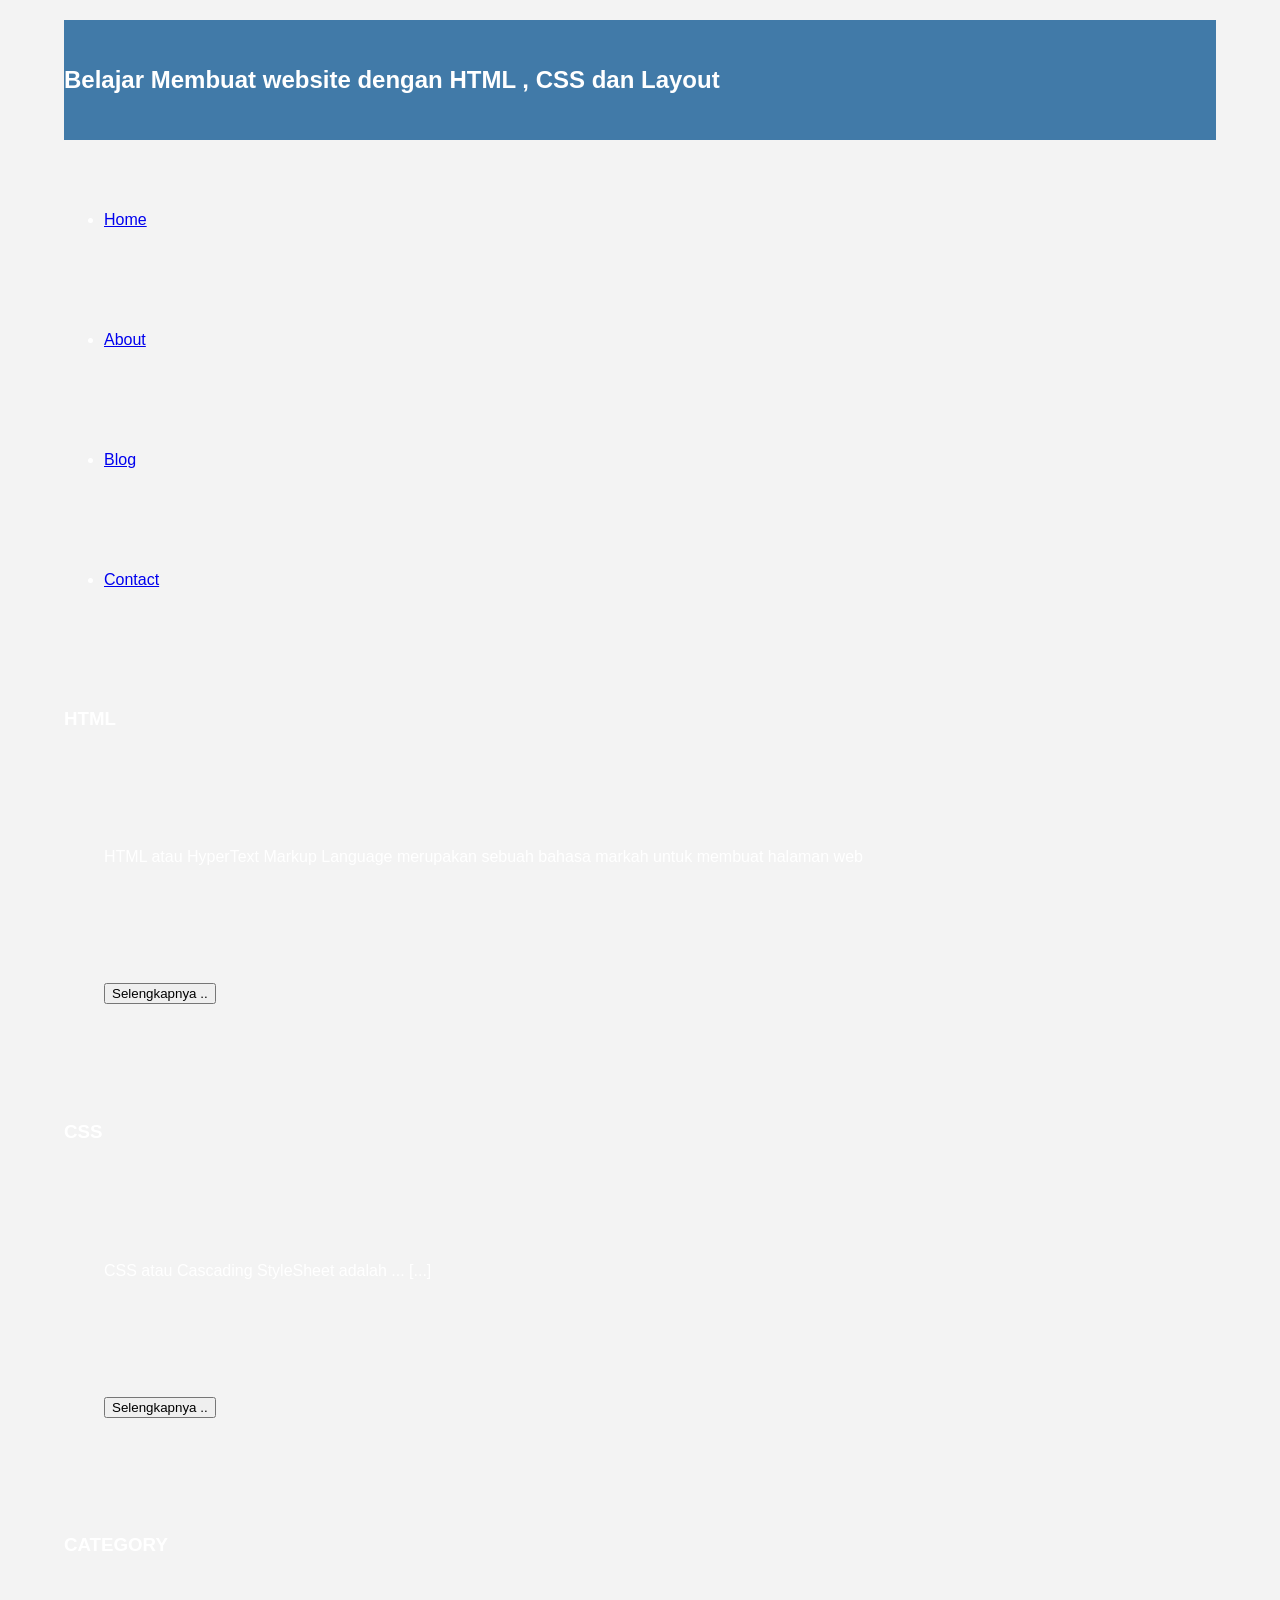
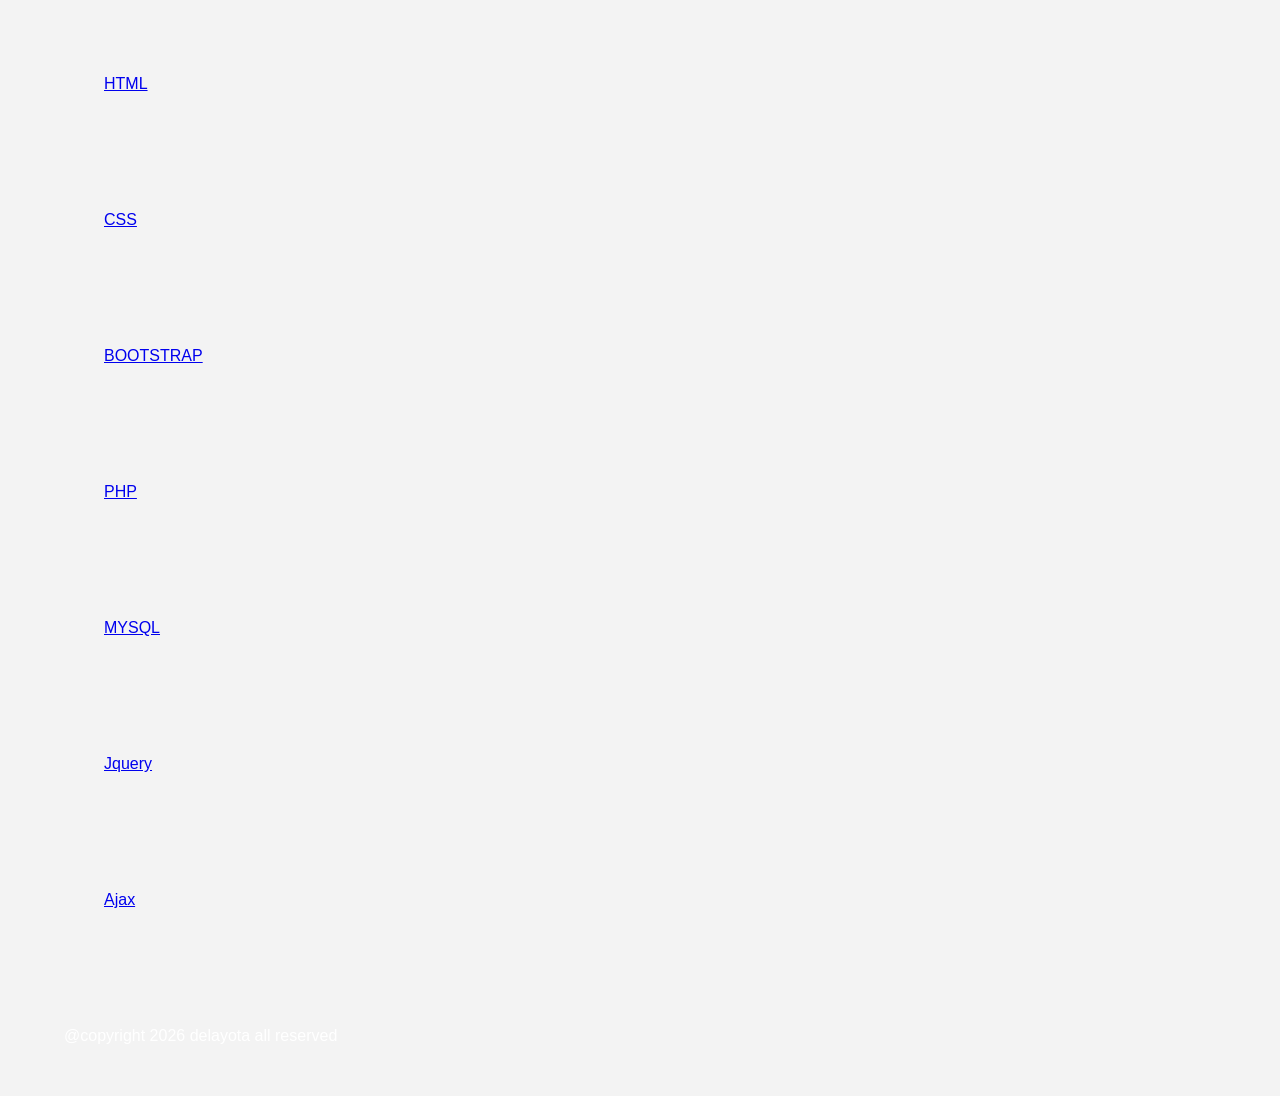
==== index.html @ 75b96ea4 "index.html" ====
<!Doctype HTML>
<html>
   <head>
      <title>Delayota</title>
      <link rel="stylesheet" href="style.css">
  </head>
  <body bgcolor=#ff8DA1>
  
  <div class="header">
	  <div class="jarak">
        <h2>Belajar Membuat website dengan HTML , CSS dan Layout</h2>
      </div>
	    <ul>
		    <li><a href="#">Home</a></li>
		    <li><a href="#">About</a></li>
		    <li><a href="#">Blog</a></li>
		    <li><a href="#">Contact</a></li>
	    </ul>
		    <h3>HTML</h3>
	    <ul>
                    <p>HTML atau HyperText Markup Language merupakan sebuah bahasa markah untuk membuat halaman web </p>
                    <button >Selengkapnya ..</button>
            </ul>
		    <h3>CSS</h3>
            <ul>
		    <p>CSS atau Cascading StyleSheet adalah ... [...]</p>
		    <button >Selengkapnya ..</button>
            </ul>
	   
            <h3>CATEGORY</h3>
	    <ul>
	            <p><a href="#" >HTML</a></p>
		    <p><a href="#" >CSS</a></p>
		    <p><a href="#" >BOOTSTRAP</a></p>
		    <p><a href="#" >PHP</a></p>
		    <p><a href="#" >MYSQL</a></p>
		    <p><a href="#" >Jquery</a></p>
		    <p><a href="#" >Ajax</a></p>
            </ul>
		    <p>@copyright 2026 delayota all reserved</p>
    </body>
</html>
---- style.css ----
body{
     background:#f3f3f3;
     color:#333;
     width:100%;
     font-family: sans-serif;
     margin:0 auto;
}

.header{
    width:90%;
    margin: auto;
    height:120px;
    line-height:120px;
    background:#417aa8;
    color:#fff; 
}
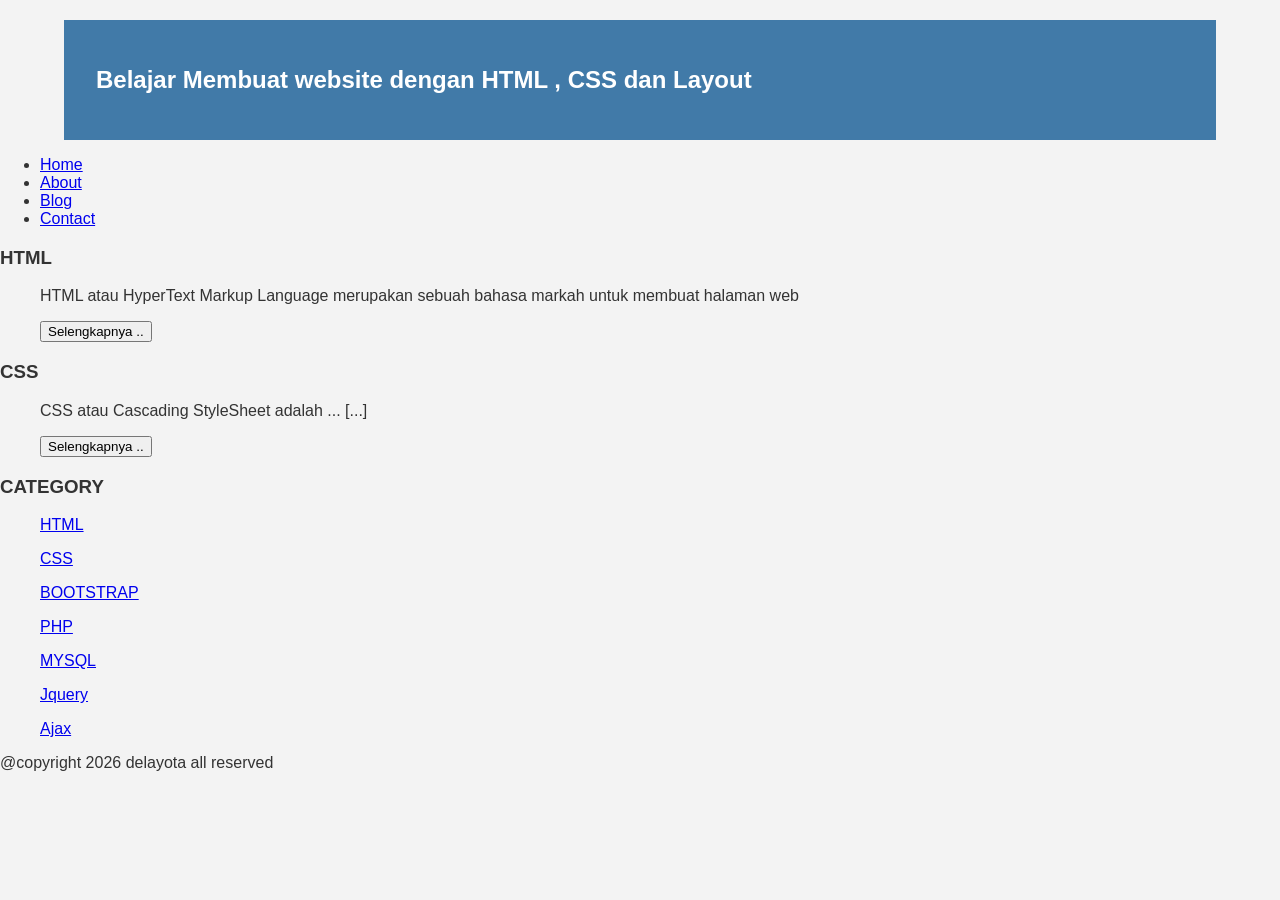
==== commit 28be5c18: "index.html" ====
--- a/index.html
+++ b/index.html
@@ -8,8 +8,11 @@
   
   <div class="header">
 	  <div class="jarak">
-        <h2>Belajar Membuat website dengan HTML , CSS dan Layout</h2>
-      </div>
+   <h2>Belajar Membuat website dengan HTML , CSS dan Layout</h2>
+  </div>
+     </div>
+	  
+	  
 	    <ul>
 		    <li><a href="#">Home</a></li>
 		    <li><a href="#">About</a></li>
--- a/style.css
+++ b/style.css
@@ -13,4 +13,7 @@
     line-height:120px;
     background:#417aa8;
     color:#fff; 
-}+}
+.jarak{
+    padding:0 2pc;
+}
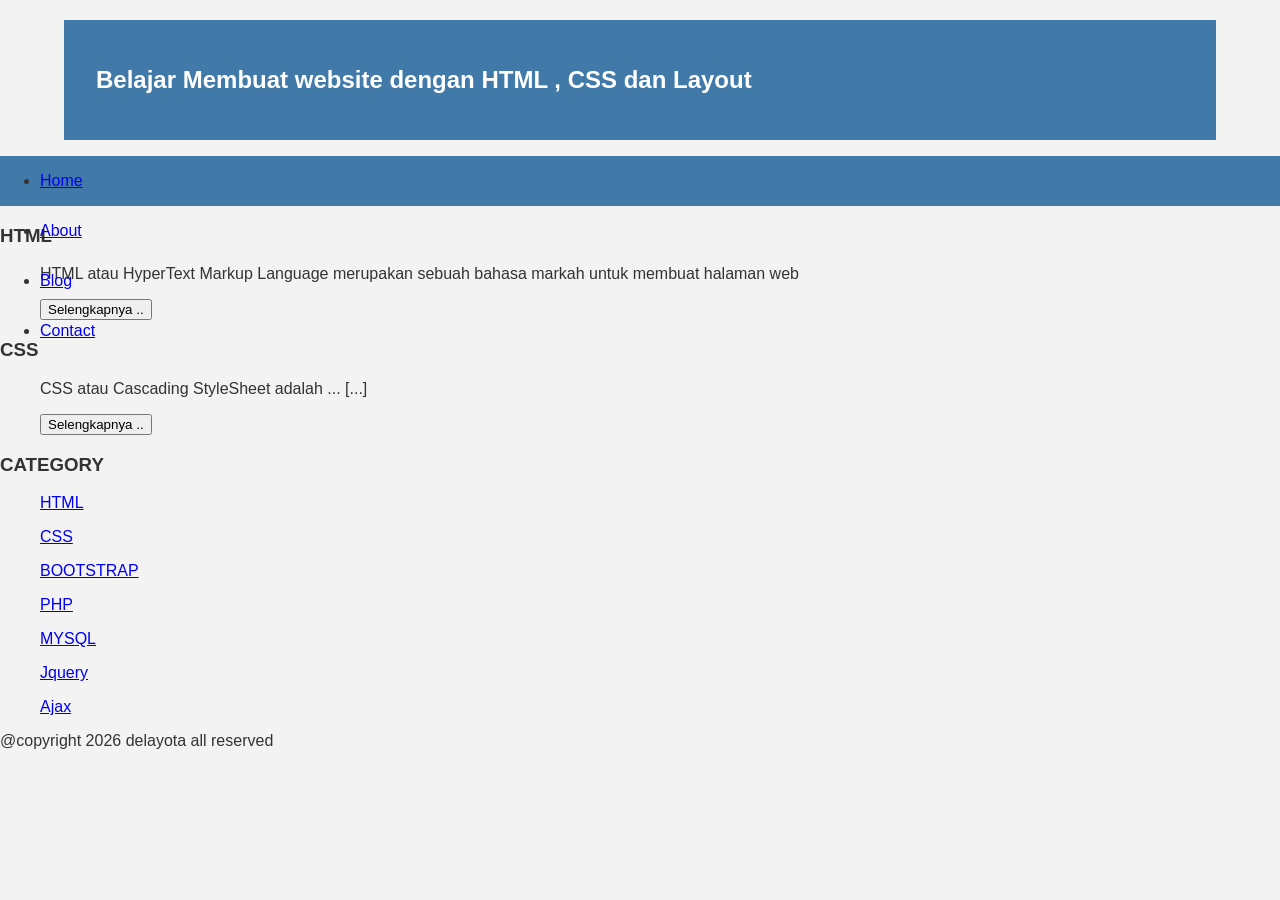
==== commit 8ae1e8b2: "index.html" ====
--- a/index.html
+++ b/index.html
@@ -6,19 +6,20 @@
   </head>
   <body bgcolor=#ff8DA1>
   
-  <div class="header">
+<div class="header">
 	  <div class="jarak">
-   <h2>Belajar Membuat website dengan HTML , CSS dan Layout</h2>
-  </div>
-     </div>
+    <h2>Belajar Membuat website dengan HTML , CSS dan Layout</h2>
+   </div> 
+</div>
 	  
-	  
+<div class="menu">	  
 	    <ul>
 		    <li><a href="#">Home</a></li>
 		    <li><a href="#">About</a></li>
 		    <li><a href="#">Blog</a></li>
 		    <li><a href="#">Contact</a></li>
 	    </ul>
+</div>
 		    <h3>HTML</h3>
 	    <ul>
                     <p>HTML atau HyperText Markup Language merupakan sebuah bahasa markah untuk membuat halaman web </p>
--- a/style.css
+++ b/style.css
@@ -17,3 +17,12 @@
 .jarak{
     padding:0 2pc;
 }
+.menu{
+    background-color:#417aa8;
+    height:50px;
+    line-height:50px;
+    position:relative;
+    widht:90%;
+    margin:0 auto;
+    padding:0 auto;
+}
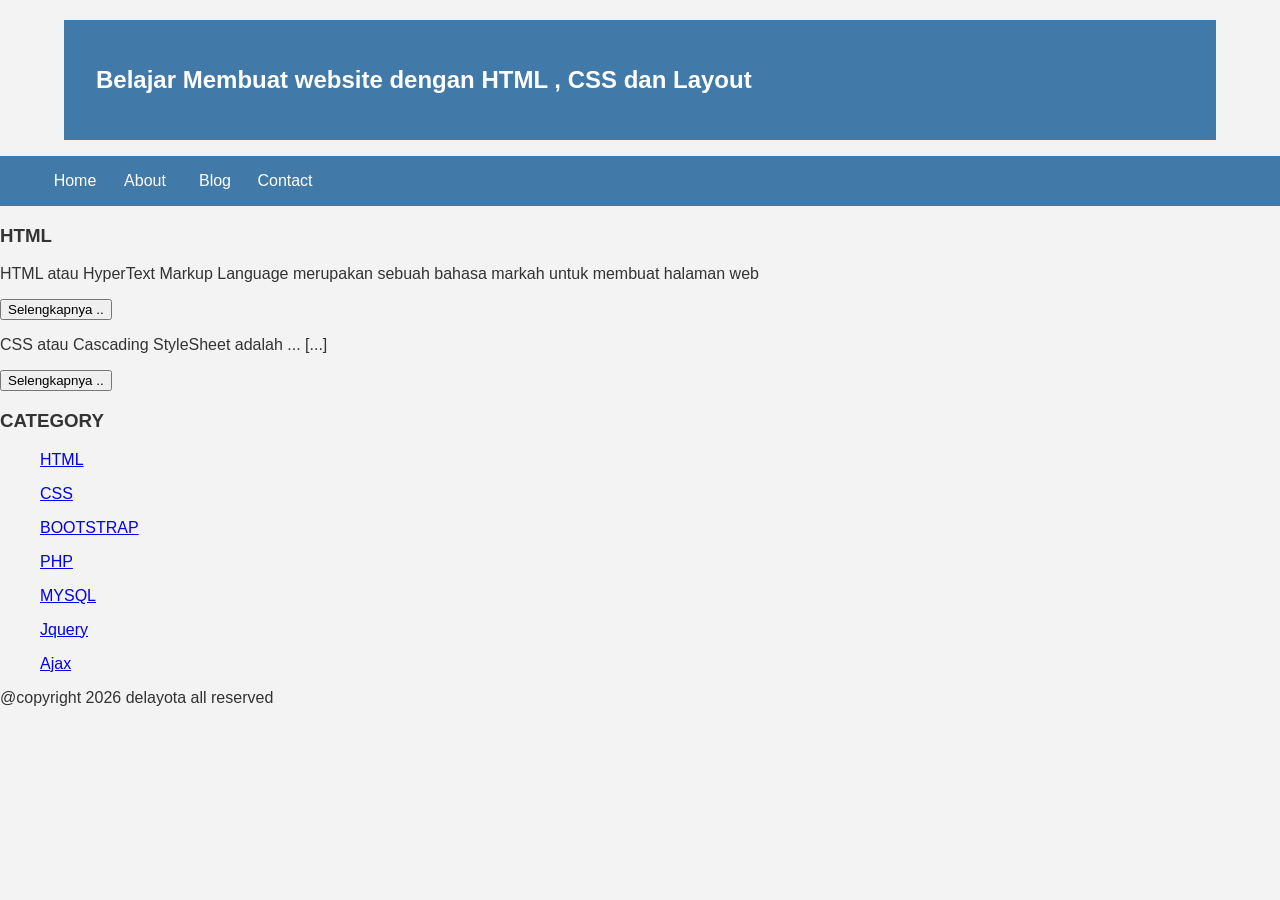
==== commit 7012dc94: "index.html" ====
--- a/index.html
+++ b/index.html
@@ -1,47 +1,41 @@
 <!Doctype HTML>
 <html>
-   <head>
-      <title>Delayota</title>
-      <link rel="stylesheet" href="style.css">
-  </head>
-  <body bgcolor=#ff8DA1>
-  
-<div class="header">
-	  <div class="jarak">
+ <head>
+    <title>Delayota</title>
+    <link rel="stylesheet" href="style.css">
+ </head>
+ <body bgcolor=#ff8DA1>
+  <div class="header">
+	   <div class="jarak">
     <h2>Belajar Membuat website dengan HTML , CSS dan Layout</h2>
-   </div> 
+  </div> 
+       </div>
+	  
+ <div class="menu">	  
+	        <ul>
+		            <li><a href="#">Home</a></li>
+		            <li><a href="#">About</a></li>
+		            <li><a href="#">Blog</a></li>
+		            <li><a href="#">Contact</a></li>
+	        </ul>
 </div>
-	  
-<div class="menu">	  
-	    <ul>
-		    <li><a href="#">Home</a></li>
-		    <li><a href="#">About</a></li>
-		    <li><a href="#">Blog</a></li>
-		    <li><a href="#">Contact</a></li>
-	    </ul>
-</div>
-		    <h3>HTML</h3>
-	    <ul>
-                    <p>HTML atau HyperText Markup Language merupakan sebuah bahasa markah untuk membuat halaman web </p>
-                    <button >Selengkapnya ..</button>
-            </ul>
-		    <h3>CSS</h3>
-            <ul>
-		    <p>CSS atau Cascading StyleSheet adalah ... [...]</p>
-		    <button >Selengkapnya ..</button>
-            </ul>
-	   
-            <h3>CATEGORY</h3>
-	    <ul>
-	            <p><a href="#" >HTML</a></p>
-		    <p><a href="#" >CSS</a></p>
-		    <p><a href="#" >BOOTSTRAP</a></p>
-		    <p><a href="#" >PHP</a></p>
-		    <p><a href="#" >MYSQL</a></p>
-		    <p><a href="#" >Jquery</a></p>
-		    <p><a href="#" >Ajax</a></p>
-            </ul>
-		    <p>@copyright 2026 delayota all reserved</p>
-    </body>
+   <h3>HTML</h3>
+   <p>HTML atau HyperText Markup Language merupakan sebuah bahasa markah untuk membuat halaman web </p>
+   <button >Selengkapnya ..</button>
+   <p>CSS atau Cascading StyleSheet adalah ... [...]</p>
+   <button >Selengkapnya ..</button>
+            
+<h3>CATEGORY</h3>
+<ul>
+   <p><a href="#" >HTML</a></p>
+   <p><a href="#" >CSS</a></p>
+   <p><a href="#" >BOOTSTRAP</a></p>
+   <p><a href="#" >PHP</a></p>
+   <p><a href="#" >MYSQL</a></p>
+   <p><a href="#" >Jquery</a></p>
+   <p><a href="#" >Ajax</a></p>
+</ul>
+  <p>@copyright 2026 delayota all reserved</p>
+ </body>
 </html>
 
--- a/style.css
+++ b/style.css
@@ -5,7 +5,6 @@
      font-family: sans-serif;
      margin:0 auto;
 }
-
 .header{
     width:90%;
     margin: auto;
@@ -26,3 +25,15 @@
     margin:0 auto;
     padding:0 auto;
 }
+.menu ul {
+    list-style:none;
+}
+
+.menu ul li a {
+    float:left;
+    width:70px;
+    display:block;
+    text-align:center;
+    color:#FFF;
+    text-decoration:none;
+}
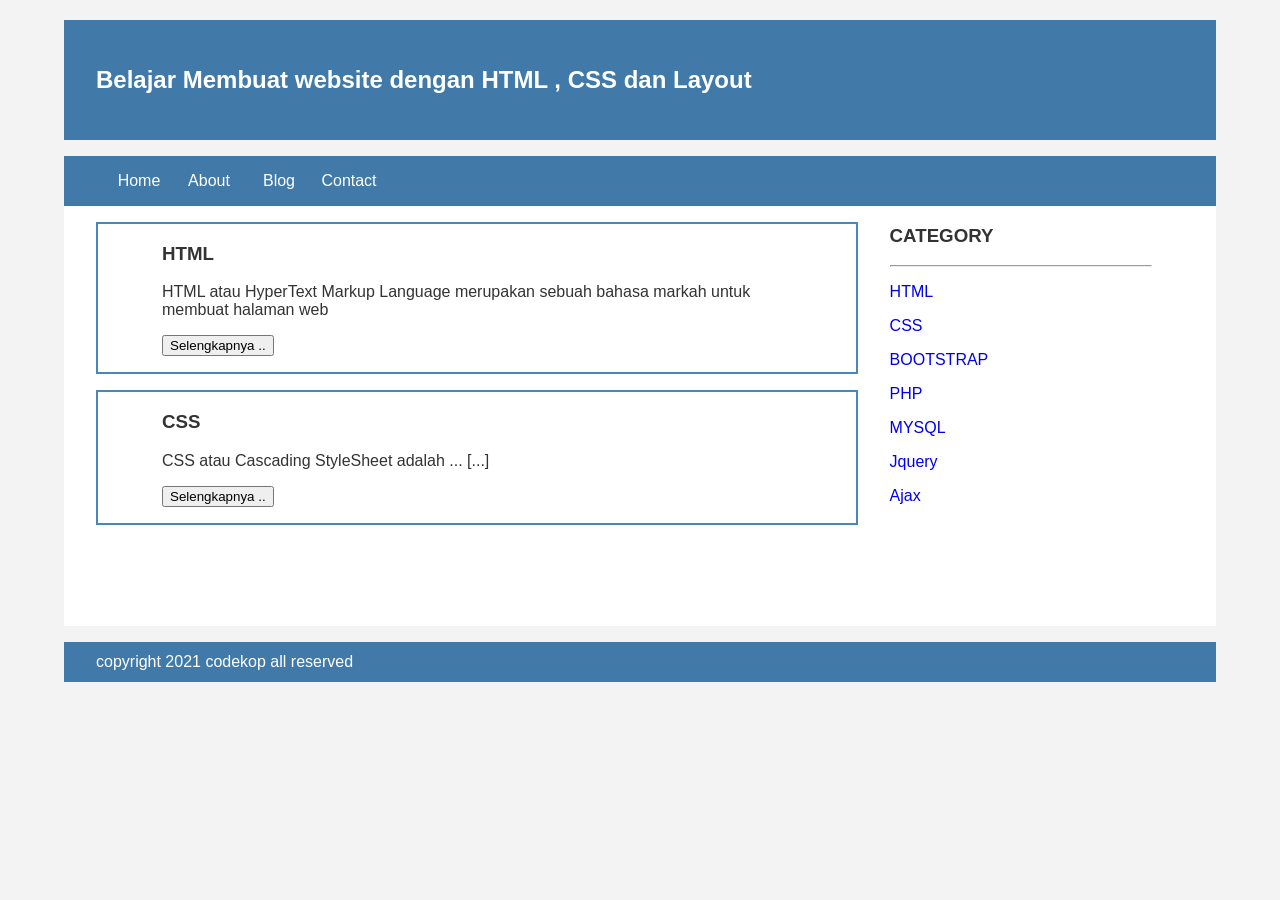
==== commit c673761b: "index.html" ====
--- a/index.html
+++ b/index.html
@@ -19,23 +19,51 @@
 		            <li><a href="#">Contact</a></li>
 	        </ul>
 </div>
-   <h3>HTML</h3>
-   <p>HTML atau HyperText Markup Language merupakan sebuah bahasa markah untuk membuat halaman web </p>
-   <button >Selengkapnya ..</button>
-   <p>CSS atau Cascading StyleSheet adalah ... [...]</p>
-   <button >Selengkapnya ..</button>
-            
-<h3>CATEGORY</h3>
-<ul>
-   <p><a href="#" >HTML</a></p>
-   <p><a href="#" >CSS</a></p>
-   <p><a href="#" >BOOTSTRAP</a></p>
-   <p><a href="#" >PHP</a></p>
-   <p><a href="#" >MYSQL</a></p>
-   <p><a href="#" >Jquery</a></p>
-   <p><a href="#" >Ajax</a></p>
-</ul>
-  <p>@copyright 2026 delayota all reserved</p>
- </body>
+	 <div class="content">
+    <div class="jarak">
+        <!-- kiri -->
+        <div class="kiri">
+            <!-- blog -->
+            <div class="border">
+                <div class="jarak">
+                    <h3>HTML</h3>
+                    <p>HTML atau HyperText Markup Language merupakan sebuah bahasa markah untuk membuat halaman web </p>
+                    <button >Selengkapnya ..</button>
+		     	</div>
+			</div>
+            <!-- end blog -->
+            <!-- blog -->
+            <div class="border">
+                <div class="jarak">
+					<h3>CSS</h3>
+                    <p>CSS atau Cascading StyleSheet adalah ... [...]</p>
+                    <button >Selengkapnya ..</button>
+				</div>
+            </div>
+            <!-- end blog -->
+        </div>
+        <!-- kiri -->
+        <!-- kanan -->
+         <div class="kanan">
+            <div class="jarak">
+                <h3>CATEGORY</h3>
+				<hr/>
+                <p><a href="#" class="undecor" >HTML</a></p>
+                <p><a href="#" class="undecor" >CSS</a></p>
+                <p><a href="#" class="undecor" >BOOTSTRAP</a></p>
+                <p><a href="#" class="undecor" >PHP</a></p>
+                <p><a href="#" class="undecor" >MYSQL</a></p>
+                <p><a href="#" class="undecor" >Jquery</a></p>
+                <p><a href="#" class="undecor" >Ajax</a></p>
+</div>
+        </div>
+        <!-- kanan -->
+    </div>
+</div>
+<div class="footer">
+    <div class="jarak">
+        <p>copyright 2021 codekop all reserved</p>
+    </div>
+</div>
+    </body>
 </html>
-
--- a/style.css
+++ b/style.css
@@ -3,7 +3,7 @@
      color:#333;
      width:100%;
      font-family: sans-serif;
-     margin:0 auto;
+     margin:0 auto;  
 }
 .header{
     width:90%;
@@ -12,19 +12,23 @@
     line-height:120px;
     background:#417aa8;
     color:#fff; 
+ 
 }
+
 .jarak{
-    padding:0 2pc;
+    padding:0 2pc; 
 }
+
 .menu{
     background-color:#417aa8;
     height:50px;
     line-height:50px;
     position:relative;
-    widht:90%;
+    width:90%;
     margin:0 auto;
     padding:0 auto;
 }
+
 .menu ul {
     list-style:none;
 }
@@ -37,3 +41,48 @@
     color:#FFF;
     text-decoration:none;
 }
+.menu ul li a:hover {
+    background-color:#4b88bb;
+    display:block;
+}
+.content{
+width:90%;
+margin:auto;
+height:420px;
+padding: 0.1px;
+background:#fff;
+color:#333;
+}
+.border{
+border: 2px solid #4887b9;
+margin-top: 1pc;
+padding-bottom:1pc;
+padding-left:2pc;
+padding-right:2pc;
+}
+.kiri{
+width:70%;
+float:left;
+margin:auto;
+background:#fff;
+height:420px;
+}
+.kanan{
+width: 30%;
+float:left;
+margin:auto;
+background:#fff;
+height:420px;
+}
+.undecor{
+text-decoration:none;
+}
+.footer {
+width:90%;
+margin:auto;
+height:40px;
+line-height:40px;
+background: #417aa8;
+color:#fff;
+margin-bottom: 1pc;
+}
